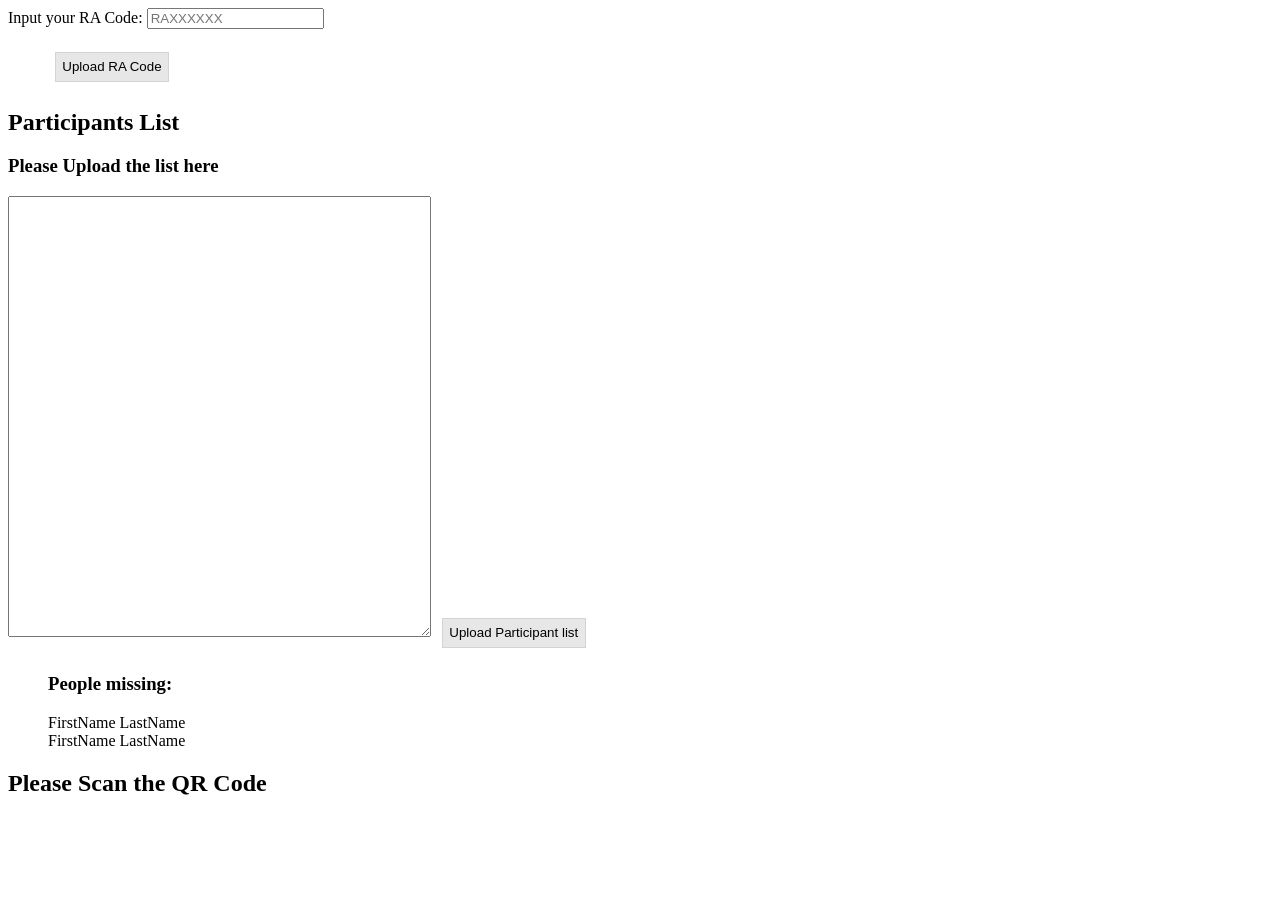
==== attendance.html @ 0563481a "initial commit" ====
<!DOCTYPE html>
<html lang="en">
<head>
    <meta charset="UTF-8">
    <meta name="viewport" content="width=device-width, initial-scale=1.0">
    <link rel="stylesheet" href="style.css">
    <script src="attendance.js" defer></script>
    <title>Attendance link</title>
</head>
<body>
	<section class="main">
		<label>Input your RA Code:</label>
	<input class="ra-input" type="text" placeholder="RAXXXXXX"></input>
	<ul>
		<button data-url="https://www.myskillsfuture.gov.sg/api/take-attendance/"class="upload-ra-button">Upload RA Code</button>
	</ul>
	<h2>Participants List</h2>
	<h3>Please Upload the list here</h3>
	<textarea
		rows="29"
		cols="50"
		name="participants-list"></textarea>
	<button data-url=""class="upload-list-button">Upload Participant list</button>
	<ul id="missing-list"><h3>People missing:</h3>
		<li>FirstName LastName</li>
		<li>FirstName LastName</li>
	</ul>
    <h2>Please Scan the QR Code</h2>
	
	</section>
</body>
</html>
---- style.css ----
body
{
    font-family: Roboto;
}

.playball-regular {
  font-family: "Playball", cursive;
  font-weight: 400;
  font-style: normal;
}

.title
{
    font-size: 3rem;
    padding: .3em;
    border-bottom: lightgrey solid 1px;
}

.title > .title-my
{
    color: orange;
}

.title > .title-apm
{
    color: navy;
}

.title > .title-link
{
    color: #B22222;
}

ul li 
{
    list-style: none;
}

button
{
    background-color: rgb(231, 231, 231);
    border: lightgray solid 1px;
    padding: .5em;
    margin: .5em;

}

button:hover
{
    background-color: rgb(241, 241, 241);
    border-radius: 10px;
    cursor: pointer;
}
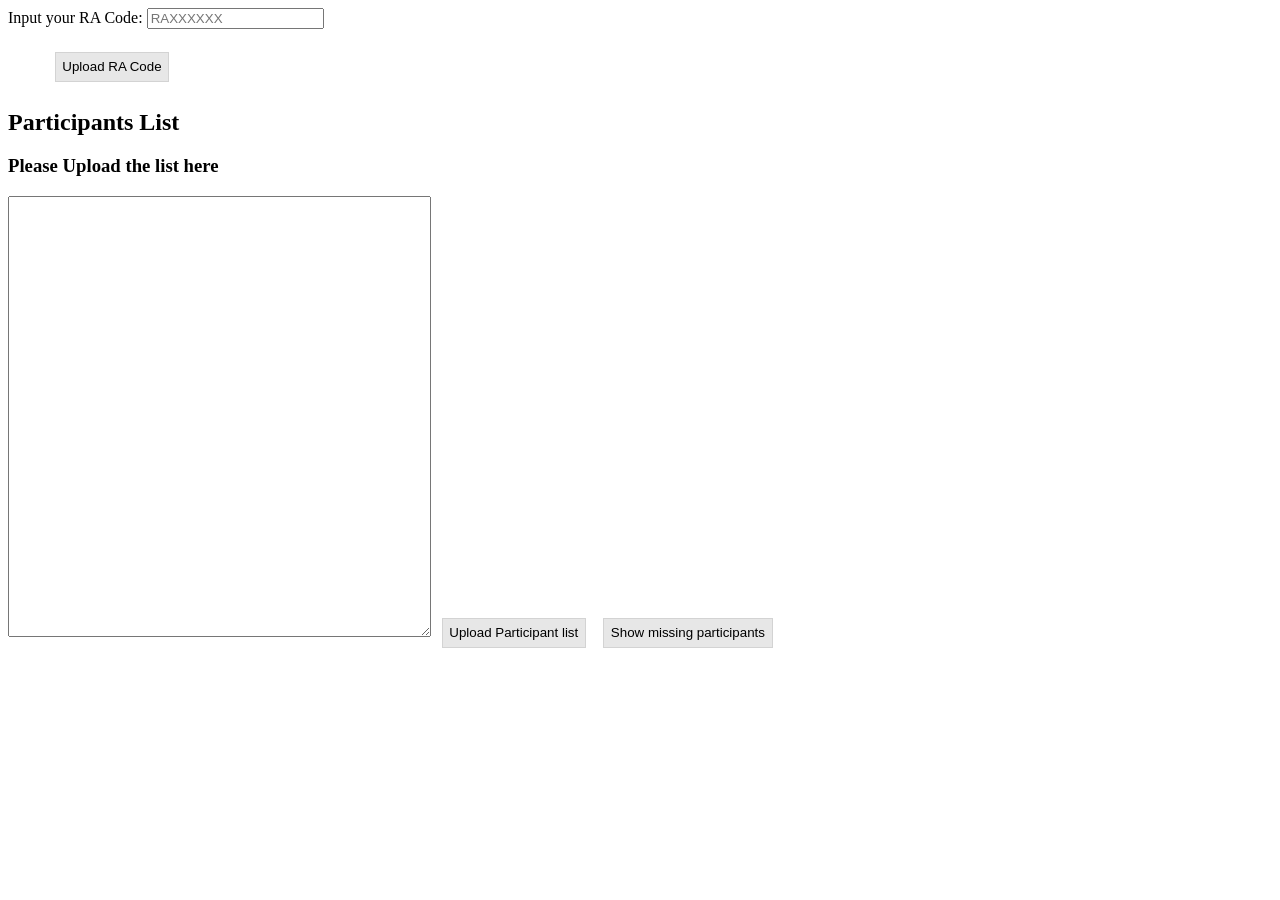
==== commit d869ad52: "Features: - modify attendance.html: now can upload the participant list and show   the missing train" ====
--- a/attendance.html
+++ b/attendance.html
@@ -21,12 +21,7 @@
 		cols="50"
 		name="participants-list"></textarea>
 	<button data-url=""class="upload-list-button">Upload Participant list</button>
-	<ul id="missing-list"><h3>People missing:</h3>
-		<li>FirstName LastName</li>
-		<li>FirstName LastName</li>
-	</ul>
-    <h2>Please Scan the QR Code</h2>
-	
+	<button data-url="./missing.html"class="missing-button">Show missing participants</button>
 	</section>
 </body>
 </html>
